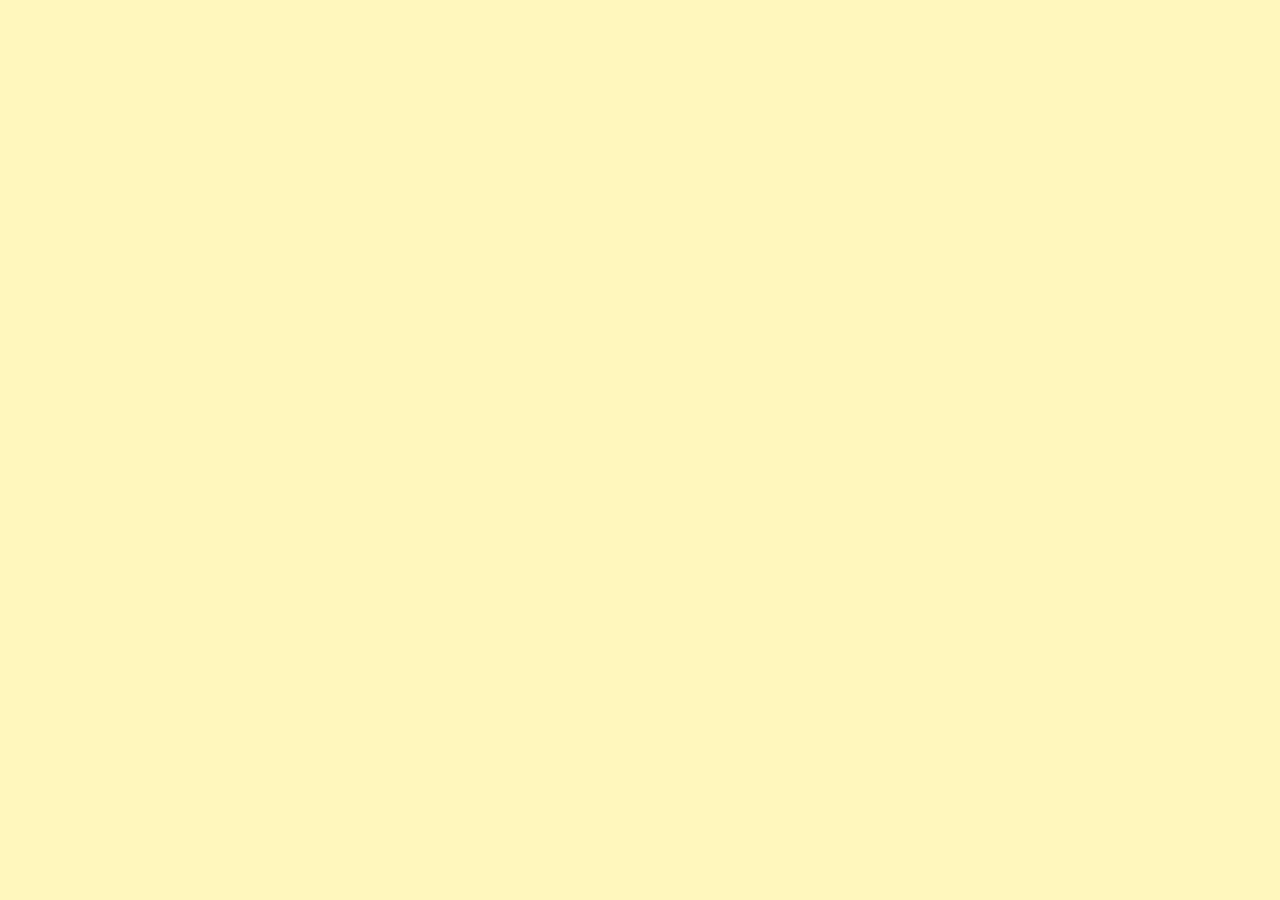
==== index.html @ 70647ccf "Uploading Files" ====
<!DOCTYPE html><html lang="en"><head>
    <script src="p5.js"></script>
    <script src="p5.sound.min.js"></script>
    <script src="Libraries/p5.play.js"></script>
    <link rel="stylesheet" type="text/css" href="style.css">
    <meta charset="utf-8">

  </head>
  <body>
    <main>
    </main>
    <script src="sketch.js"></script>
  

</body></html>
---- style.css ----
html, body {
  margin: 0;
  padding: 0;
  background-color:rgb(255, 247, 189);
}
canvas {
  display: block;
  margin-left: auto;
  margin-right: auto;
  border-radius: 20px
}
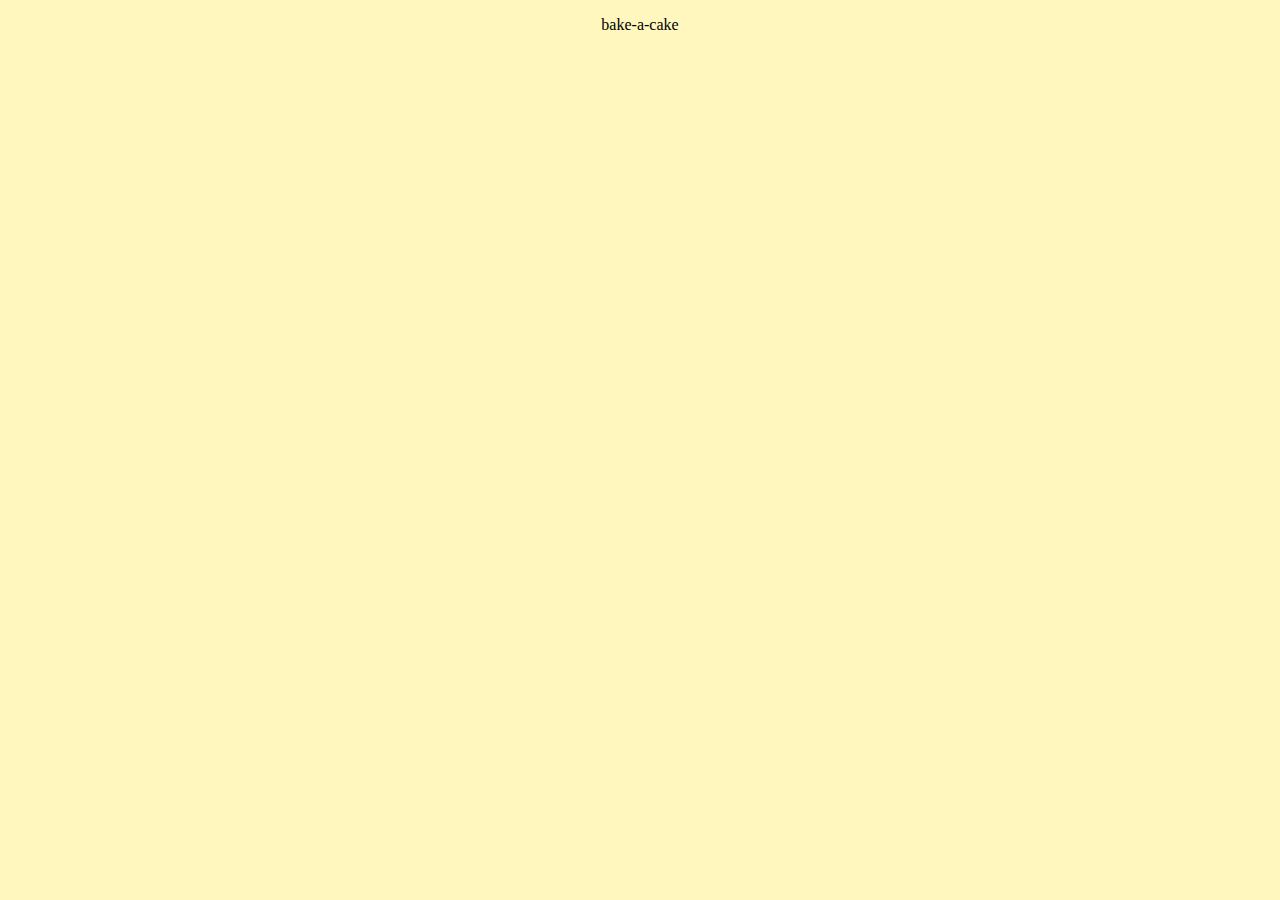
==== commit e9fa2b8d: "Adding title and changing script source" ====
--- a/index.html
+++ b/index.html
@@ -1,15 +1,16 @@
 <!DOCTYPE html><html lang="en"><head>
     <script src="p5.js"></script>
     <script src="p5.sound.min.js"></script>
-    <script src="Libraries/p5.play.js"></script>
+    <script src="p5.play.js"></script>
     <link rel="stylesheet" type="text/css" href="style.css">
     <meta charset="utf-8">
 
   </head>
   <body>
+    <p><center> bake-a-cake</p>
     <main>
     </main>
     <script src="sketch.js"></script>
-  
 
-</body></html>+
+</body></html>
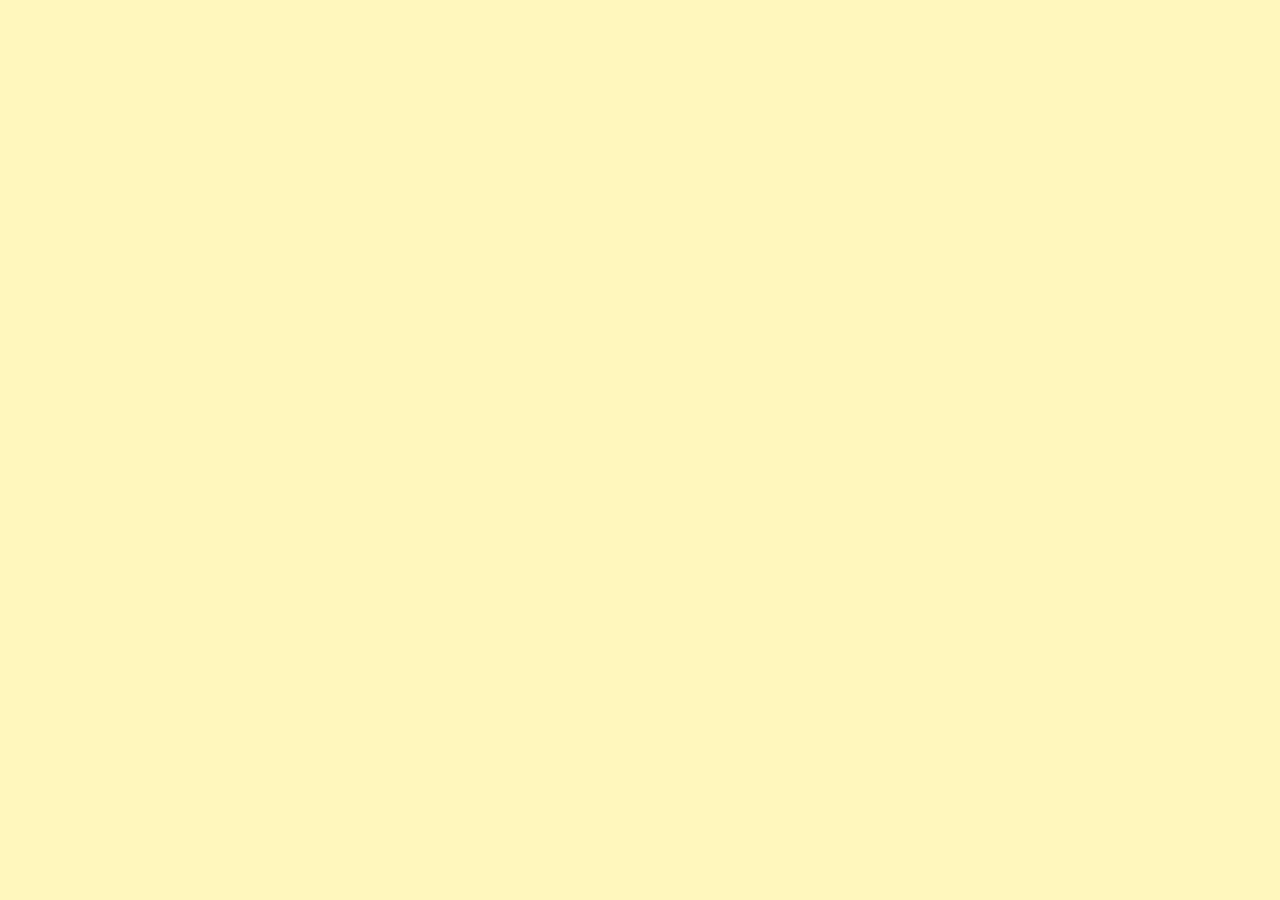
==== commit d3fc83bf: "Changing HTML Title" ====
--- a/index.html
+++ b/index.html
@@ -7,7 +7,6 @@
 
   </head>
   <body>
-    <p><center> bake-a-cake</p>
     <main>
     </main>
     <script src="sketch.js"></script>
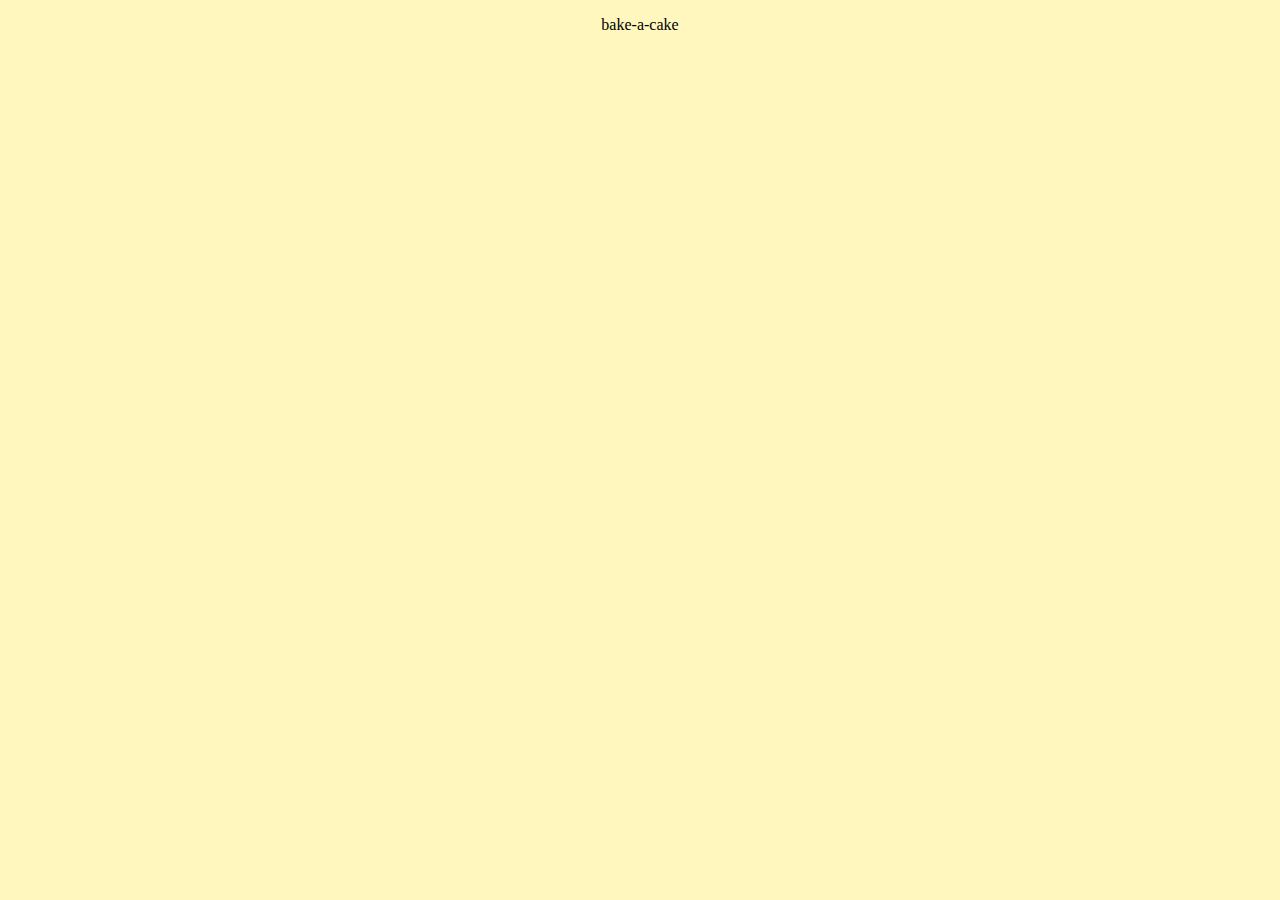
==== commit d859d7f7: "Revert "Changing HTML Title"" ====
--- a/index.html
+++ b/index.html
@@ -7,6 +7,7 @@
 
   </head>
   <body>
+    <p><center> bake-a-cake</p>
     <main>
     </main>
     <script src="sketch.js"></script>
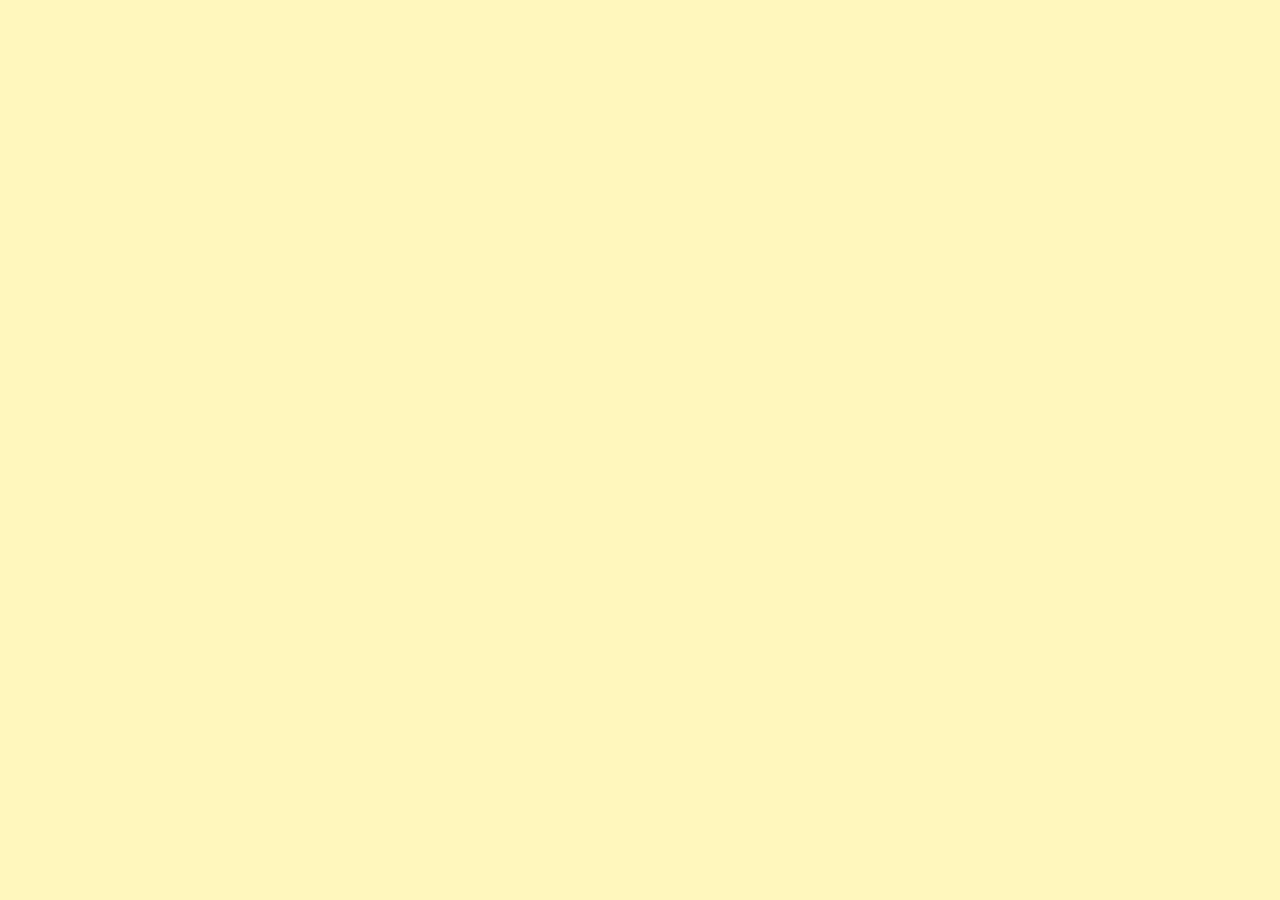
==== commit e32ea451: "Fixing Key Press Issue" ====
--- a/index.html
+++ b/index.html
@@ -7,7 +7,6 @@
 
   </head>
   <body>
-    <p><center> bake-a-cake</p>
     <main>
     </main>
     <script src="sketch.js"></script>
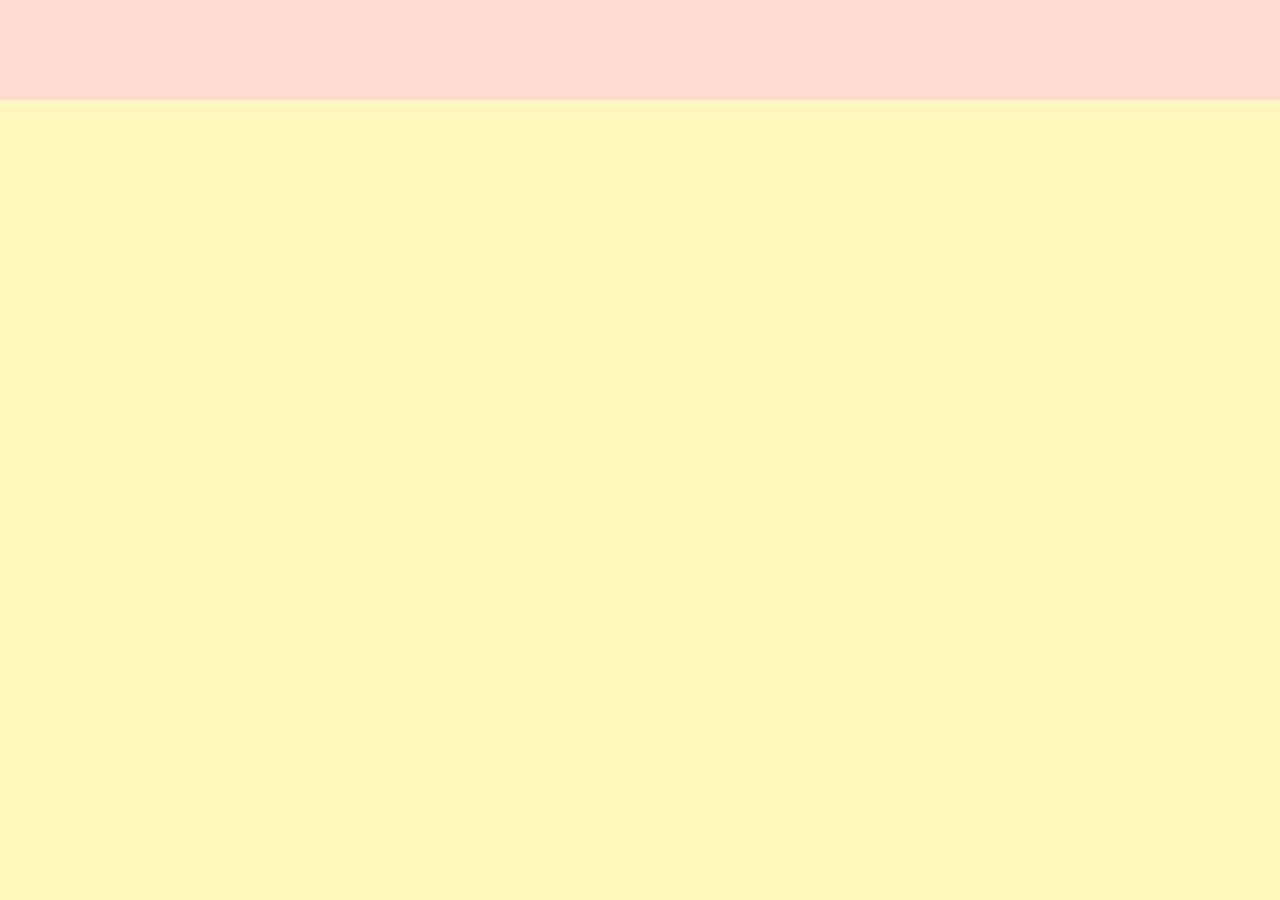
==== commit e0ea36b4: "Font, Colors, ETC" ====
--- a/index.html
+++ b/index.html
@@ -5,11 +5,24 @@
     <link rel="stylesheet" type="text/css" href="style.css">
     <meta charset="utf-8">
 
+    <div class = "rectangle"></div>
+
   </head>
+  <meta name = "viewport"
+  content = "weidth=device-width, initial-scale=1">
+  <style>
+
+
+  .rectangle{
+height: 100px;
+width: 1800px;
+background-color: rgb(255, 219, 206);
+  }
+</style>
+
   <body>
     <main>
     </main>
     <script src="sketch.js"></script>
-
-
-</body></html>
+</body>
+</html>
--- a/style.css
+++ b/style.css
@@ -3,9 +3,12 @@
   padding: 0;
   background-color:rgb(255, 247, 189);
 }
+
+
 canvas {
   display: block;
   margin-left: auto;
   margin-right: auto;
   border-radius: 20px
+
 }
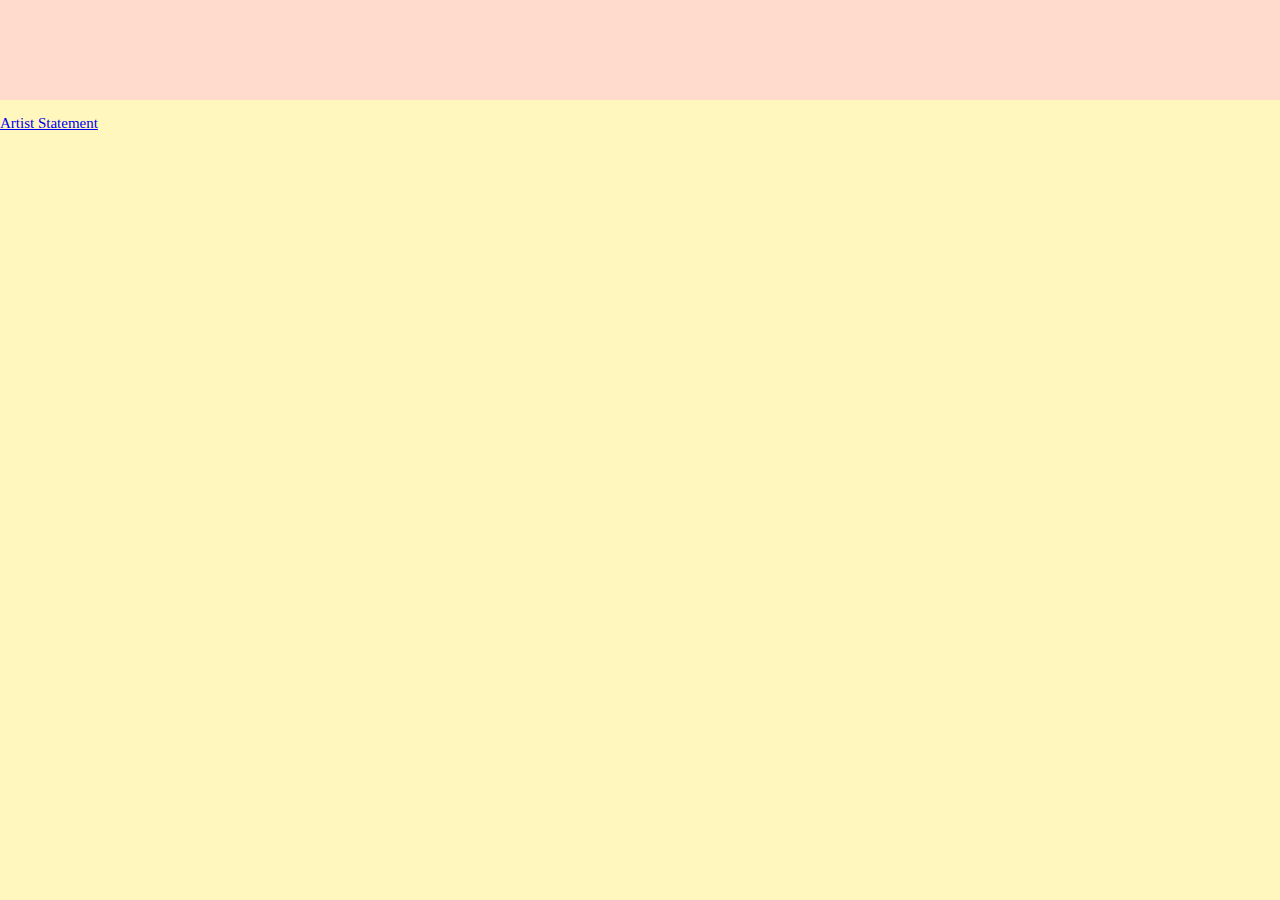
==== commit a4da158b: "Adding a second page" ====
--- a/index.html
+++ b/index.html
@@ -9,7 +9,7 @@
 
   </head>
   <meta name = "viewport"
-  content = "weidth=device-width, initial-scale=1">
+  content = "width=device-width, initial-scale=1">
   <style>
 
 
@@ -24,5 +24,7 @@
     <main>
     </main>
     <script src="sketch.js"></script>
+
+    <p style="font-family: 'Poppins-Medium'; color:White; font-size: 15px;"><a href="ArtistStatement.html"> Artist Statement
 </body>
 </html>
